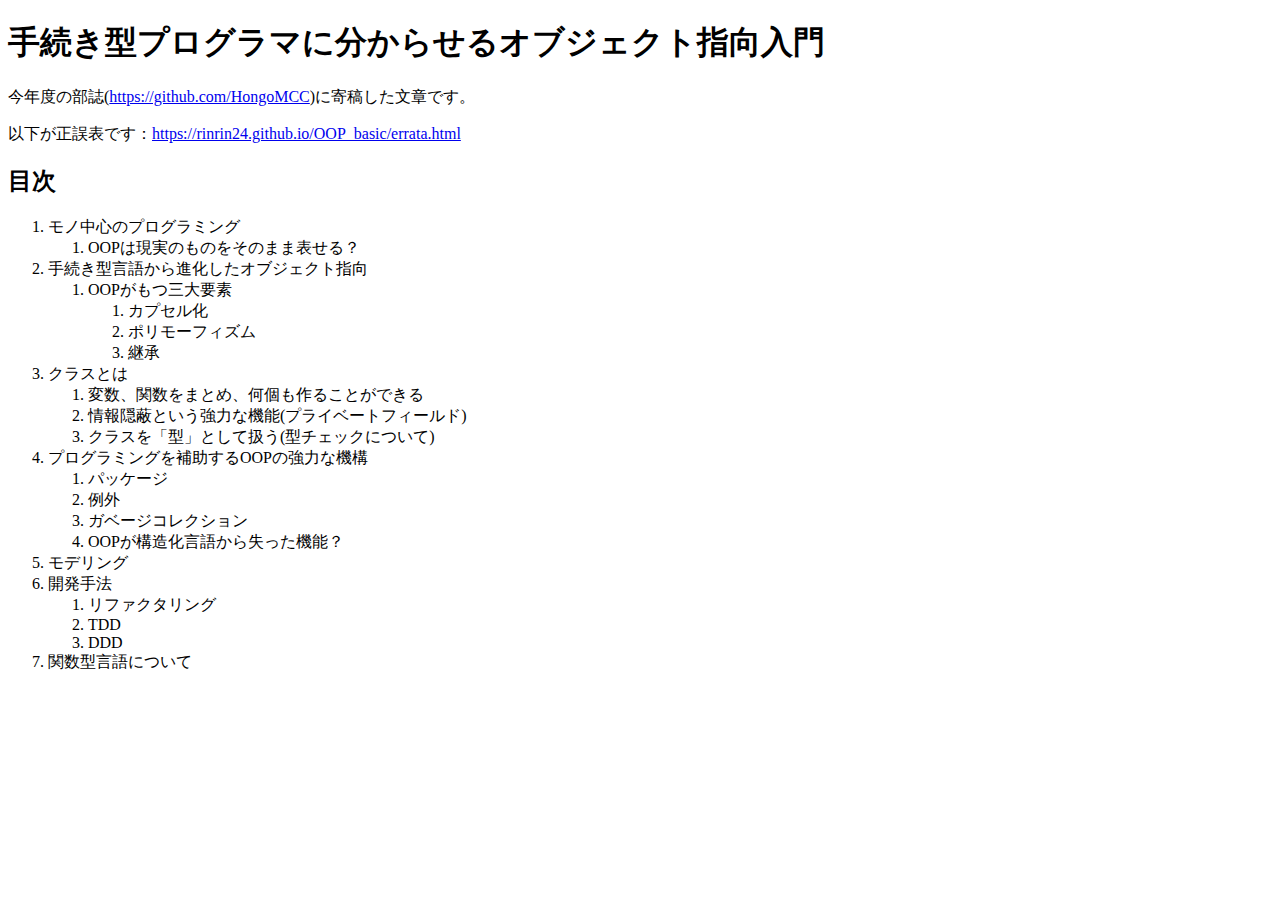
==== index.html @ d1108394 "feat: add index page" ====
<!DOCTYPE html>
<html>
<head>
    <meta charset="UTF-8">
</head>
<body>
    <h1>手続き型プログラマに分からせるオブジェクト指向入門</h1>
    <p>今年度の部誌(<a href="https://github.com/HongoMCC">https://github.com/HongoMCC</a>)に寄稿した文章です。</p>
    <p>以下が正誤表です：<a href="https://rinrin24.github.io/OOP_basic/errata.html">https://rinrin24.github.io/OOP_basic/errata.html</a></p>
    <h2>目次</h2>
    <ol>
        <li>モノ中心のプログラミング
        <ol>
            <li>OOPは現実のものをそのまま表せる？</li>
        </ol></li>
        <li>手続き型言語から進化したオブジェクト指向
            <ol>
                <li>OOPがもつ三大要素
                <ol>
                    <li>カプセル化</li>
                    <li>ポリモーフィズム</li>
                    <li>継承</li>
                </ol>
                </li>
            </ol>
        </li>
        <li>クラスとは
            <ol>
                <li>変数、関数をまとめ、何個も作ることができる</li>
                <li>情報隠蔽という強力な機能(プライベートフィールド)</li>
                <li>クラスを「型」として扱う(型チェックについて)</li>
            </ol>
        </li>
        <li>プログラミングを補助するOOPの強力な機構
            <ol>
                <li>パッケージ</li>
                <li>例外</li>
                <li>ガベージコレクション</li>
                <li>OOPが構造化言語から失った機能？</li>
            </ol>
        </li>
        <li>モデリング</li>
        <li>開発手法
            <ol>
                <li>リファクタリング</li>
                <li>TDD</li>
                <li>DDD</li>
            </ol>
        </li>
        <li>関数型言語について</li>
    </ol>
</body>
</html>
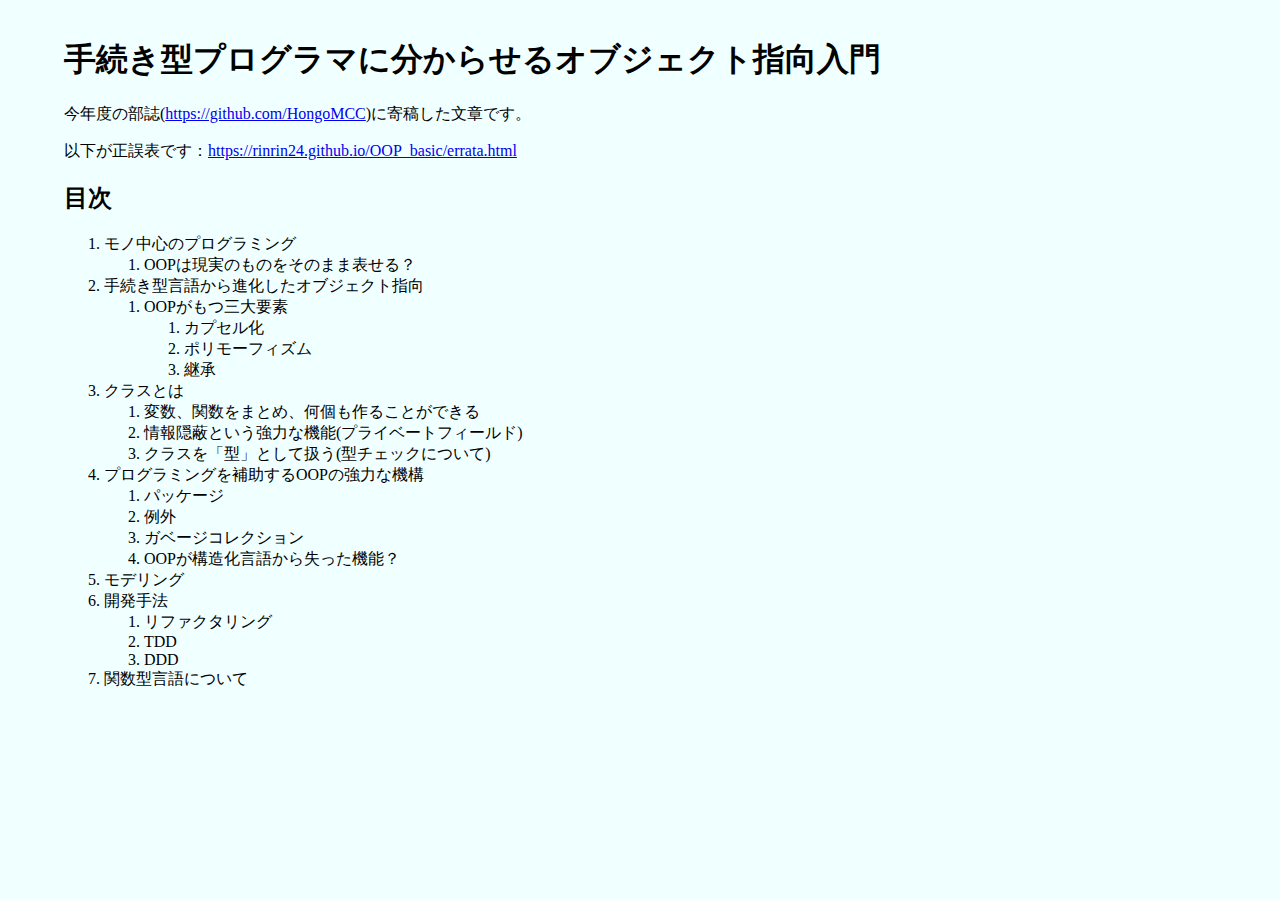
==== commit 77ccab2d: "feat: add style to index" ====
--- a/index.html
+++ b/index.html
@@ -2,6 +2,7 @@
 <html>
 <head>
     <meta charset="UTF-8">
+    <link rel="stylesheet" type="text/css" href="./style.css">
 </head>
 <body>
     <h1>手続き型プログラマに分からせるオブジェクト指向入門</h1>
--- a/style.css
+++ b/style.css
@@ -0,0 +1,10 @@
+body{
+    background-color: azure;
+    text-align: left;
+    margin: 5%;
+    margin-top: 3%;
+    font-family: "MS PGothic";
+}
+li{
+    text-align: left;
+}